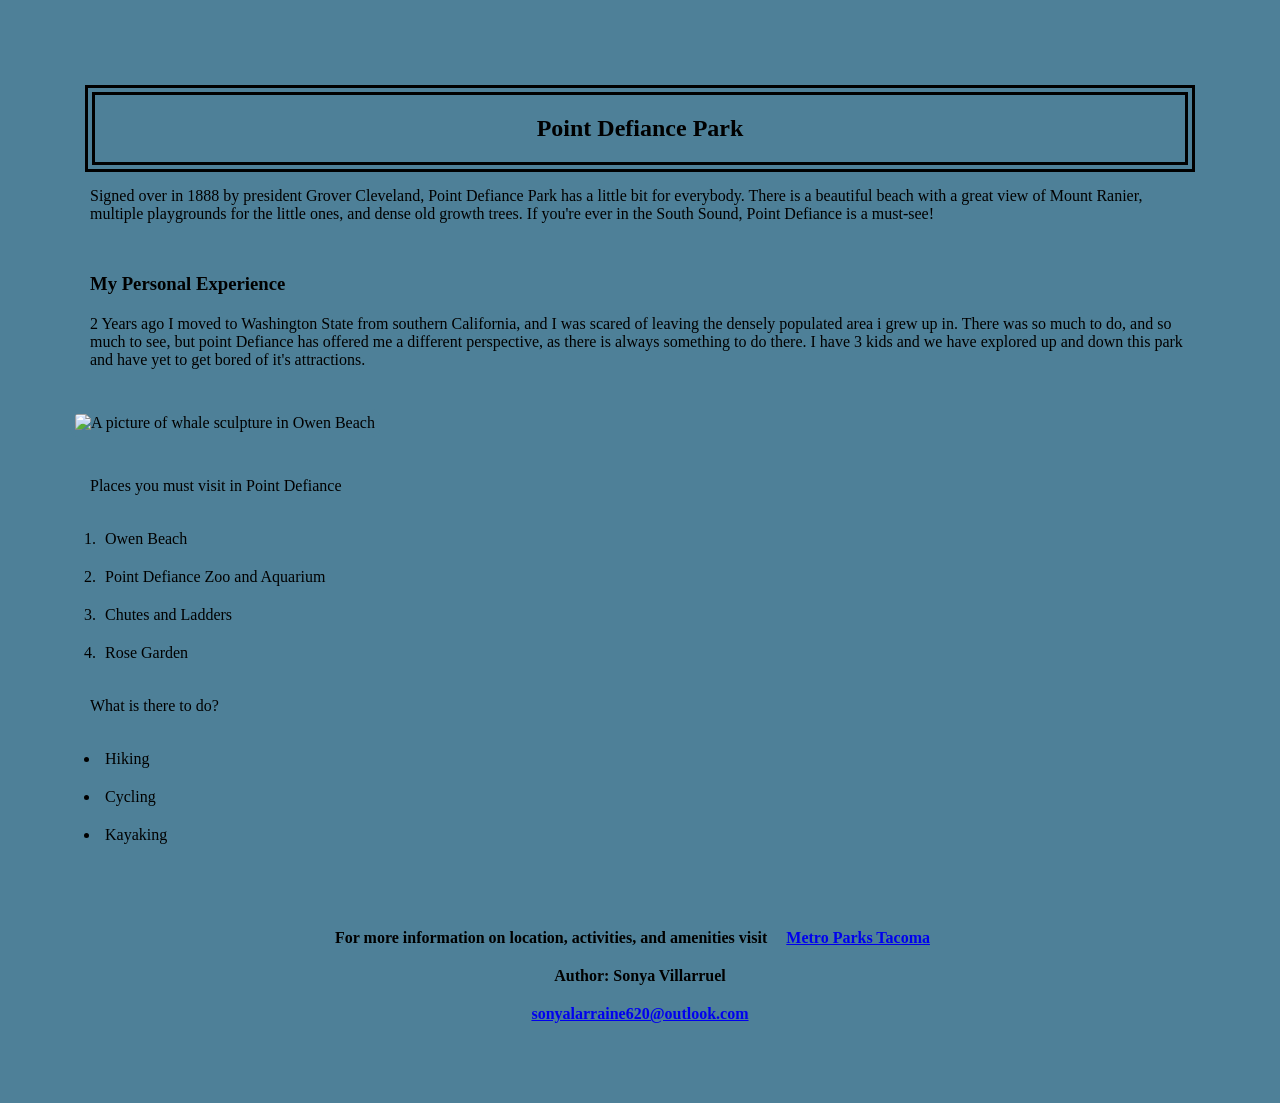
==== Week4Homework/index.html @ 4554d4e3 "Week 4 Homework" ====
<!DOCTYPE html>
<html>
  <head>
    <meta charset="UTF-8" />
    <title>Point Defiance Park</title>
  </head>
  <body>
  <main>
    <article>
      <header>
        <h1 id="myHeader">Point Defiance Park</h1>
        <p> Signed over in 1888 by president Grover Cleveland, Point Defiance Park has a little bit for everybody. There is a beautiful beach with a great view of Mount Ranier, multiple playgrounds for the little ones, and dense old growth trees.  If you're ever in the South Sound, Point Defiance is a must-see!</p>
      </header>
      <div class="column">
      <h3> My Personal Experience</h3>
      <p>2 Years ago I moved to Washington State from southern California, and I was scared of leaving the densely populated area i grew up in. There was so much to do, and so much to see, but point Defiance has offered me a different perspective, as there is always something to do there. I have 3 kids and we have explored up and down this park and have yet to get bored of it's attractions.</p>
      </div>
      <img img id="img" src="images/Owen Beach ADA playground with orca sculpture credit JiaYing Grygiel.jpg" width=" 400px" alt=" A picture of whale sculpture in Owen Beach">
      <div class="column">
      <p id="visitList"> Places you must visit in Point Defiance</p>
      <ol>
        <li> Owen Beach</li>
        <li> Point Defiance Zoo and Aquarium</li>
        <li> Chutes and Ladders</li>
        <li> Rose Garden </li>
      </ol>
      <p id="toDoList"> What is there to do? </p>
      <ul>
        <li> Hiking </li>
        <li> Cycling </li>
        <li> Kayaking </li>
      </ul>
      </div>

     </article>

     <footer id="myFooter">
      <p> For more information on location, activities, and amenities visit <a href="https://www.metroparkstacoma.org/place/point-defiance-park/"> Metro Parks Tacoma</a></p>
      <p> Author: Sonya Villarruel</p>
      <p><a href="mailto:sonyalarraine620@outlook.com">sonyalarraine620@outlook.com</a> </p>
     </footer>
  </main>
    <script src="./index.js"></script>
    <link href="./styles.css" rel="stylesheet" />

  </body>
</html>
---- Week4Homework/styles.css ----
* {
  background-color: #4E8098;
  margin: 10px;
  border: 10px;
  padding: 5px;
}

h1 {
  border-style: double;
}

#myHeader {
  text-align: center;
  padding: 20px;
}


#myFooter{
  text-align: center;
  padding: 10px;
}

#img{
  height:260px;
  margin: 10px;
  border: 5px;
  padding: 5px;
  border-radius: 8px;
  
}

#myFooter > p {
font-weight: 900;
}
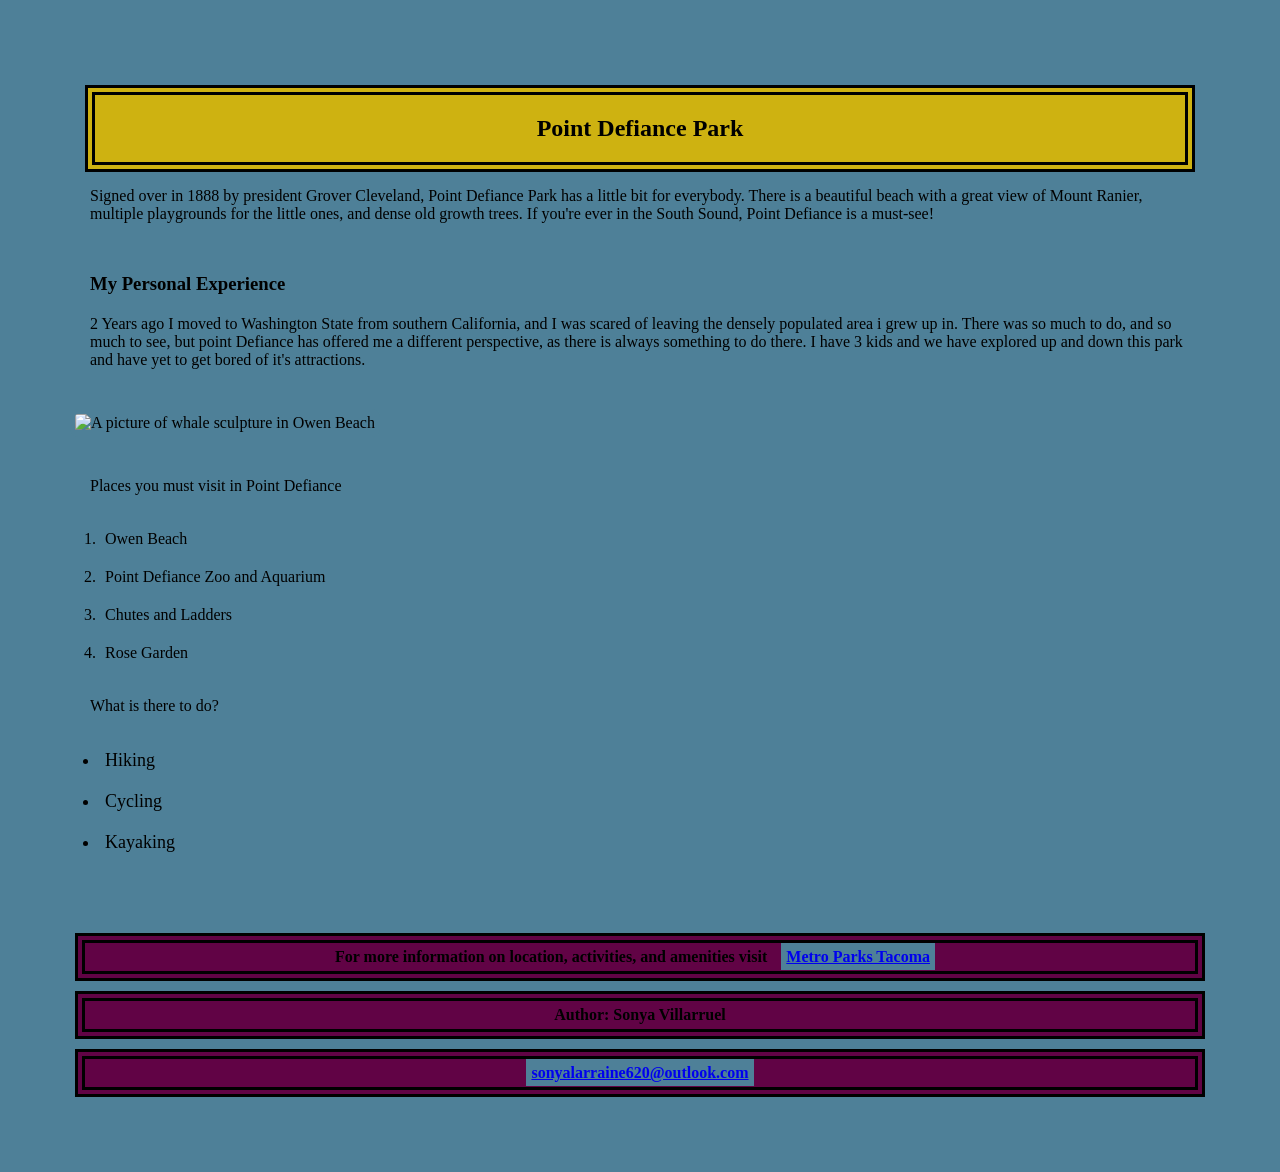
==== commit c00f0a52: "Week 4 HW" ====
--- a/Week4Homework/index.html
+++ b/Week4Homework/index.html
@@ -25,7 +25,7 @@
         <li> Rose Garden </li>
       </ol>
       <p id="toDoList"> What is there to do? </p>
-      <ul>
+      <ul class="unorderedList">
         <li> Hiking </li>
         <li> Cycling </li>
         <li> Kayaking </li>
--- a/Week4Homework/styles.css
+++ b/Week4Homework/styles.css
@@ -15,6 +15,7 @@
 #myHeader {
   text-align: center;
   padding: 20px;
+  background-color: rgb(206, 178, 17);
 }
 
 
@@ -29,9 +30,15 @@
   border: 5px;
   padding: 5px;
   border-radius: 8px;
-  
+
 }
 
 #myFooter > p {
+  border-style: double;
 font-weight: 900;
+background-color: #610345;
 }
+
+.unorderedList{
+  font-size: large;
+}
